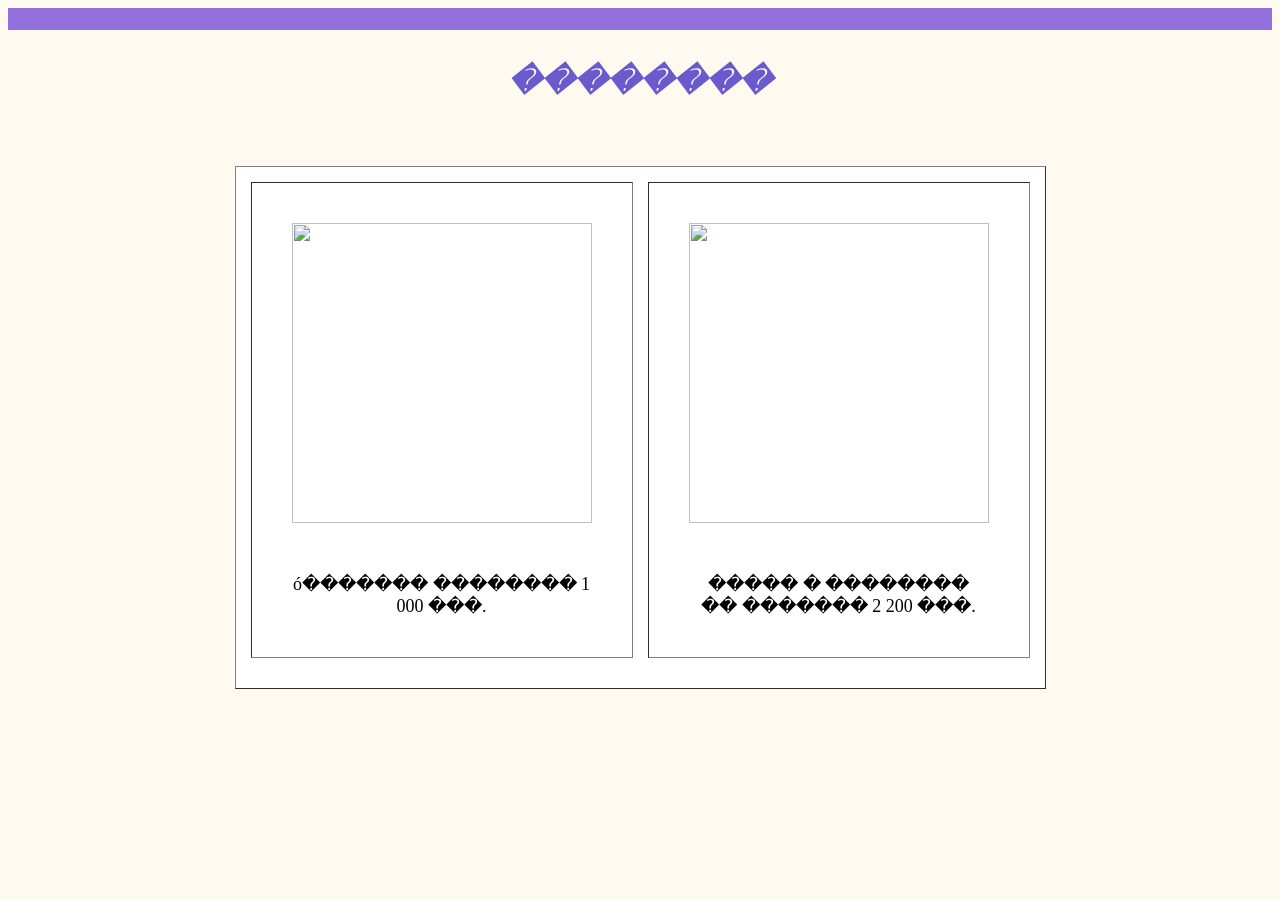
==== archive.html @ de0b34fb "Add files via upload" ====
<html>
<head>
<title>��������</title>
</head>
<hr color="9370db" noshade size="22">
<body text="#000000" bgcolor="#fffaf0">
<body>
<font color="6a5acd"><h1><p align ="center"> <i> �������� </i> </p></h1></font>
<br>
<p align="center">
<table>
<table width=400 height=200 border=1 cellspacing=15 cellpadding=40 bgcolor="white">

<tr>
<td> <p align="center"><img src="��������/��������/1a932084-92e9-45f9-a23d-0fa5c275c17a.jpg" width="300" height="300";> </p>
<br> <p align="center"><font size="+1.6"> ó������� �������� 1 000 ���.</font> </p> </td> 
<td> <p align="center"><img src="��������/��������/3f8d43af-47e3-4729-986d-548441e5839f.jpg" width="300" height="300";> </p>
<br> <p align="center"> <font size="+1.6"> ����� � �������� �� ������� 2 200 ���.</font> </p> </td>
</tr>
<tr>
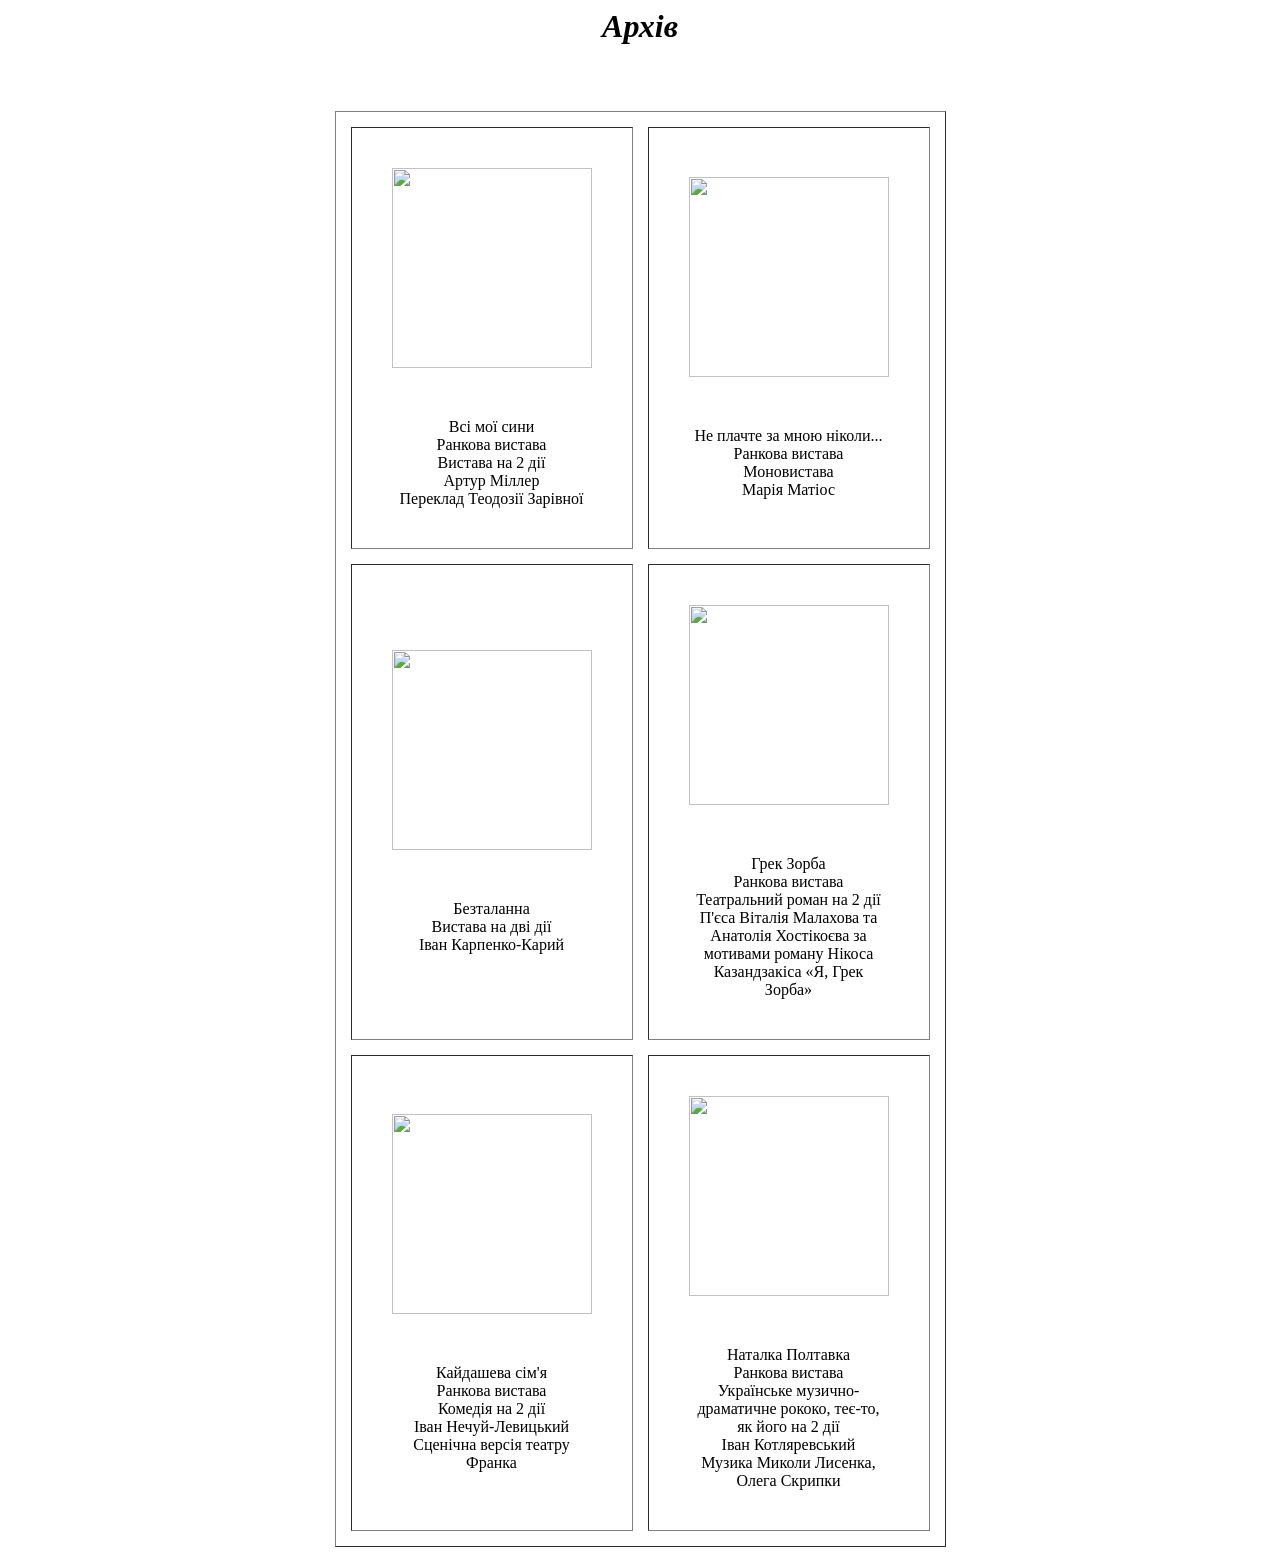
==== commit 2870267b: "Update archive.html" ====
--- a/archive.html
+++ b/archive.html
@@ -1,20 +1,54 @@
 <html>
 <head>
-<title>��������</title>
+<title>archive</title>
 </head>
-<hr color="9370db" noshade size="22">
-<body text="#000000" bgcolor="#fffaf0">
+
+<body text="#000000">
 <body>
-<font color="6a5acd"><h1><p align ="center"> <i> �������� </i> </p></h1></font>
+<h1><p align ="center"> <i> Архів </i> </p></h1>
 <br>
 <p align="center">
 <table>
-<table width=400 height=200 border=1 cellspacing=15 cellpadding=40 bgcolor="white">
+<table width=300 height=150 border=1 cellspacing=15 cellpadding=40 bgcolor="white">
 
 <tr>
-<td> <p align="center"><img src="��������/��������/1a932084-92e9-45f9-a23d-0fa5c275c17a.jpg" width="300" height="300";> </p>
-<br> <p align="center"><font size="+1.6"> ó������� �������� 1 000 ���.</font> </p> </td> 
-<td> <p align="center"><img src="��������/��������/3f8d43af-47e3-4729-986d-548441e5839f.jpg" width="300" height="300";> </p>
-<br> <p align="center"> <font size="+1.6"> ����� � �������� �� ������� 2 200 ���.</font> </p> </td>
+<td> <p align="center"><img src="visages/Photo/dd840d5e-7103-446d-a07f-a290f8e2c370.jpg" width="200" height="200";> </p>
+<br> <p align="center"> Всі мої сини
+<br>Ранкова вистава
+<br>Вистава на 2 дії
+<br>Артур Міллер
+<br>Переклад Теодозії Зарівної</p> </td> 
+<td> <p align="center"><img src="visages/Photo/e8b5a599-c543-4c62-b9ea-f08a18cdcffc.jpg" width="200" height="200";> </p>
+<br> <p align="center"> Не плачте за мною ніколи...
+<br>Ранкова вистава
+<br>Моновистава
+<br>Марія Матіос </p> </td>
 </tr>
-<tr>+
+  <tr>
+<td> <p align="center"><img src="visages/Photo/e8e6dda8-d6a9-471b-b452-2d997fd5ebe1.jpg" width="200" height="200";> </p>
+<br> <p align="center">Безталанна
+<br>Вистава на дві дії
+<br>Іван Карпенко-Карий </p> </td> 
+<td> <p align="center"><img src="visages/Photo/fd0e16b1-bd25-4554-8438-b8f9e44d42ec.jpg" width="200" height="200";> </p>
+<br> <p align="center"> Грек Зорба
+<br>Ранкова вистава
+<br>Театральний роман на 2 дії
+<br>П'єса Віталія Малахова та Анатолія Хостікоєва за мотивами роману Нікоса Казандзакіса «Я, Грек Зорба»  </p> </td>
+</tr>
+ <tr>
+<td> <p align="center"><img src="visages/Photo/кайдаш.jpg" width="200" height="200";> </p>
+<br> <p align="center">Кайдашева сім'я
+<br>Ранкова вистава
+<br>Комедія на 2 дії
+<br>Іван Нечуй-Левицький
+<br>Сценічна версія театру Франка</p> </td> 
+<td> <p align="center"><img src="visages/Photo/наталка.jpg" width="200" height="200";> </p>
+<br> <p align="center"> Наталка Полтавка
+<br>Ранкова вистава
+<br>Українське музично-драматичне рококо, теє-то, як його на 2 дії
+<br>Іван Котляревський
+<br>Музика Миколи Лисенка, Олега Скрипки </p> </td>
+</tr>
+  </body>
+  </html>
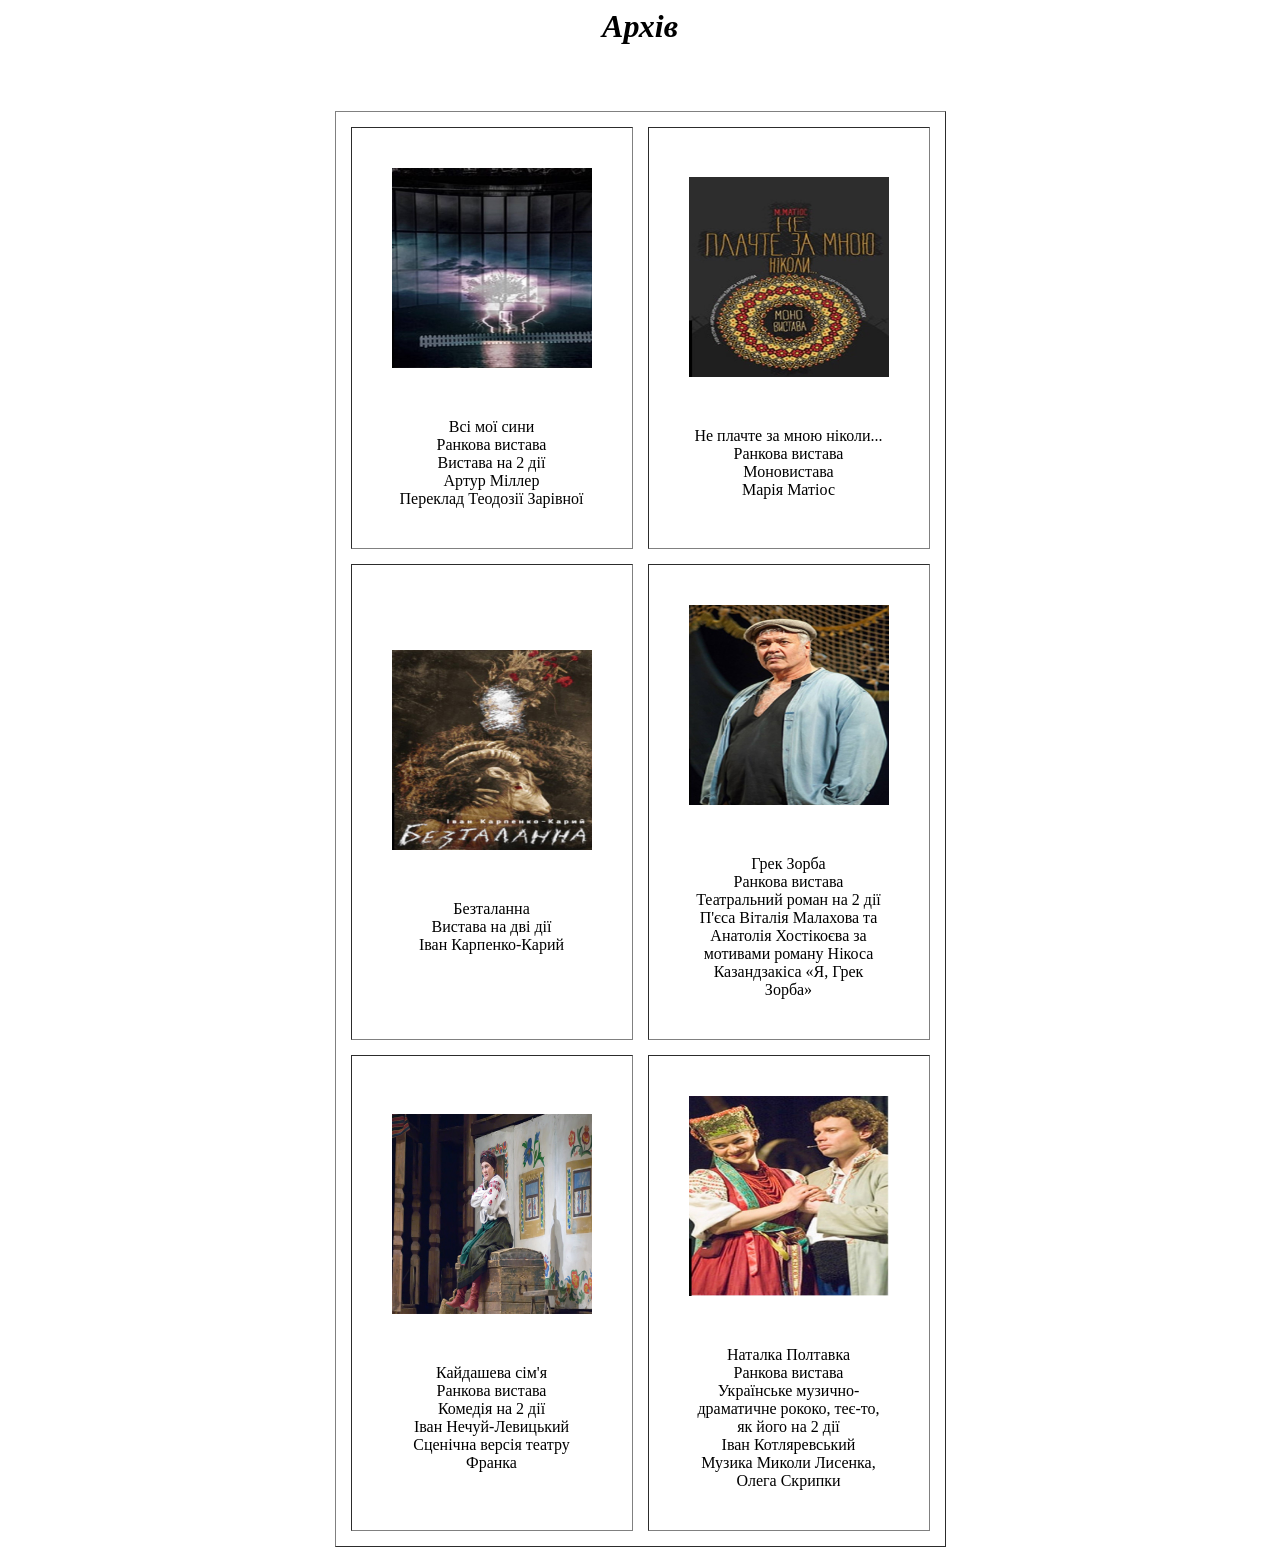
==== commit 610054da: "Update archive.html" ====
--- a/archive.html
+++ b/archive.html
@@ -12,13 +12,13 @@
 <table width=300 height=150 border=1 cellspacing=15 cellpadding=40 bgcolor="white">
 
 <tr>
-<td> <p align="center"><img src="visages/Photo/dd840d5e-7103-446d-a07f-a290f8e2c370.jpg" width="200" height="200";> </p>
+<td> <p align="center"><img src="Photo/dd840d5e-7103-446d-a07f-a290f8e2c370.jpg" width="200" height="200";> </p>
 <br> <p align="center"> Всі мої сини
 <br>Ранкова вистава
 <br>Вистава на 2 дії
 <br>Артур Міллер
 <br>Переклад Теодозії Зарівної</p> </td> 
-<td> <p align="center"><img src="visages/Photo/e8b5a599-c543-4c62-b9ea-f08a18cdcffc.jpg" width="200" height="200";> </p>
+<td> <p align="center"><img src="Photo/e8b5a599-c543-4c62-b9ea-f08a18cdcffc.jpg" width="200" height="200";> </p>
 <br> <p align="center"> Не плачте за мною ніколи...
 <br>Ранкова вистава
 <br>Моновистава
@@ -26,24 +26,24 @@
 </tr>
 
   <tr>
-<td> <p align="center"><img src="visages/Photo/e8e6dda8-d6a9-471b-b452-2d997fd5ebe1.jpg" width="200" height="200";> </p>
+<td> <p align="center"><img src="Photo/e8e6dda8-d6a9-471b-b452-2d997fd5ebe1.jpg" width="200" height="200";> </p>
 <br> <p align="center">Безталанна
 <br>Вистава на дві дії
 <br>Іван Карпенко-Карий </p> </td> 
-<td> <p align="center"><img src="visages/Photo/fd0e16b1-bd25-4554-8438-b8f9e44d42ec.jpg" width="200" height="200";> </p>
+<td> <p align="center"><img src="Photo/fd0e16b1-bd25-4554-8438-b8f9e44d42ec.jpg" width="200" height="200";> </p>
 <br> <p align="center"> Грек Зорба
 <br>Ранкова вистава
 <br>Театральний роман на 2 дії
 <br>П'єса Віталія Малахова та Анатолія Хостікоєва за мотивами роману Нікоса Казандзакіса «Я, Грек Зорба»  </p> </td>
 </tr>
  <tr>
-<td> <p align="center"><img src="visages/Photo/кайдаш.jpg" width="200" height="200";> </p>
+<td> <p align="center"><img src="Photo/кайдаш.jpg" width="200" height="200";> </p>
 <br> <p align="center">Кайдашева сім'я
 <br>Ранкова вистава
 <br>Комедія на 2 дії
 <br>Іван Нечуй-Левицький
 <br>Сценічна версія театру Франка</p> </td> 
-<td> <p align="center"><img src="visages/Photo/наталка.jpg" width="200" height="200";> </p>
+<td> <p align="center"><img src="Photo/наталка.jpg" width="200" height="200";> </p>
 <br> <p align="center"> Наталка Полтавка
 <br>Ранкова вистава
 <br>Українське музично-драматичне рококо, теє-то, як його на 2 дії
